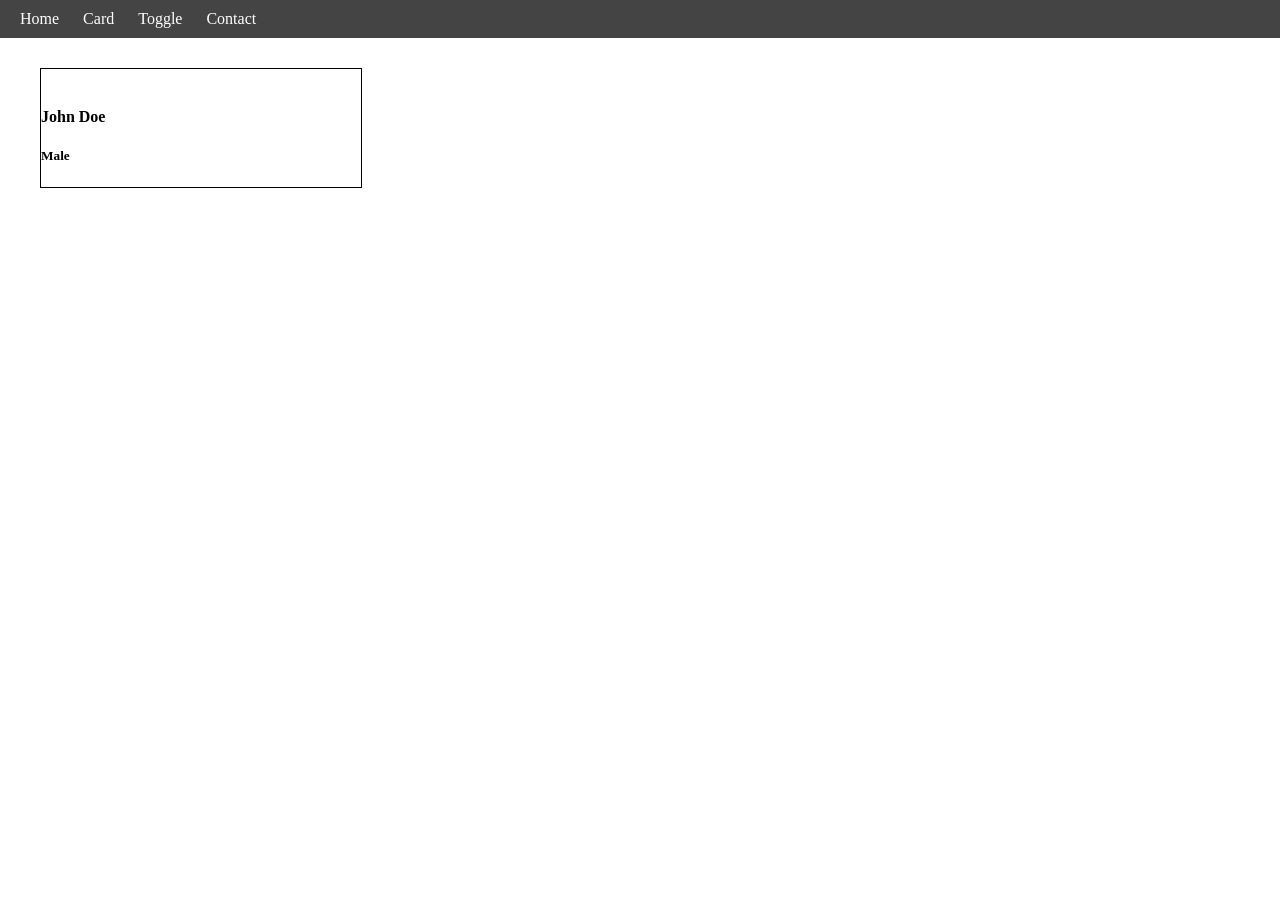
==== src/main/resources/static/card.html @ 66f50c2f "Toggle" ====
<!DOCTYPE html>
<html lang="en">
<head>
    <meta charset="UTF-8">
    <meta name="viewport" content="width=device-width, initial-scale=1.0">
    <title>Profile Card Toggle</title>
    <link rel="stylesheet" href="css/site.css">
    <link rel="stylesheet" href="css/card.css">
</head>
<body>
    <div class="navbar">
        <a href="/">Home</a>
        <a href="/card.html">Card</a>
        <a href="/toggle.html">Toggle</a>
        <a href="#">Contact</a>
    </div>
    <div class="card">
        <img src="/img/john_doe.png" alt="">
        <div class=""card-content">
            <h4>John Doe</h4>
            <h5>Male</h5>
        </div>
    </div>
    <script src="js/site.js"></script>
</body>
</html>
---- src/main/resources/static/css/site.css ----
h1 {
    color:red;
}

body{
    margin: 0px;
    padding: 0px;
}

.navbar {
    background-color: #444;
    padding: 10px;
}

.navbar a{
    color: #fff;
    text-decoration: none;
    padding: 10px;
}

.navbar a:hover{
    background-color: beige;
    color: black;
}
---- src/main/resources/static/css/card.css ----
.card {
    border: 1px solid black;
    width: 25%;
    margin-left: 40px;
    margin-top: 30px;
}

.card img {
    width: 100%;
}

.card-content{
    padding: 40px;
}
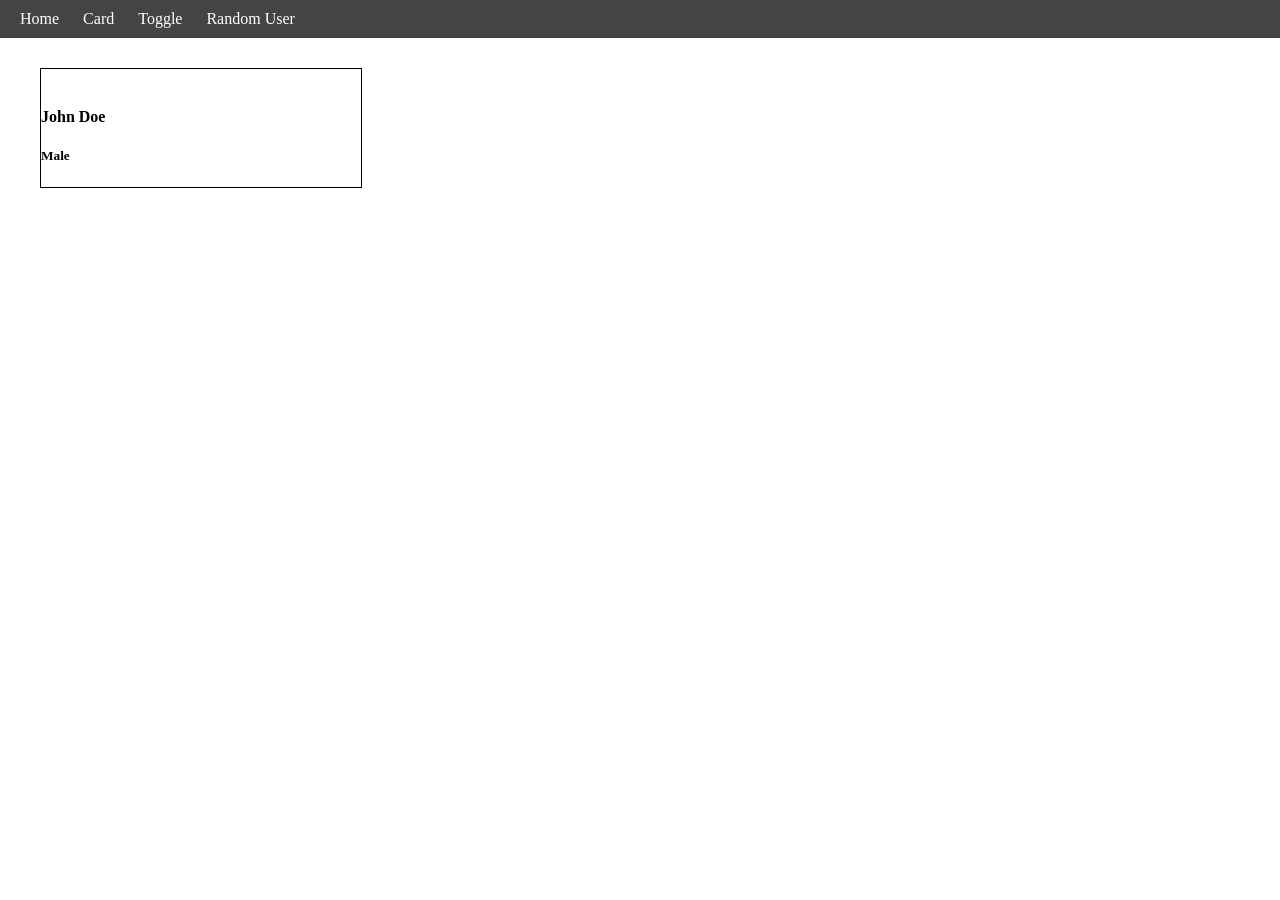
==== commit c64c259a: "Get and display next random user" ====
--- a/src/main/resources/static/card.html
+++ b/src/main/resources/static/card.html
@@ -12,7 +12,7 @@
         <a href="/">Home</a>
         <a href="/card.html">Card</a>
         <a href="/toggle.html">Toggle</a>
-        <a href="#">Contact</a>
+        <a href="/randomuser.html">Random User</a>
     </div>
     <div class="card">
         <img src="/img/john_doe.png" alt="">
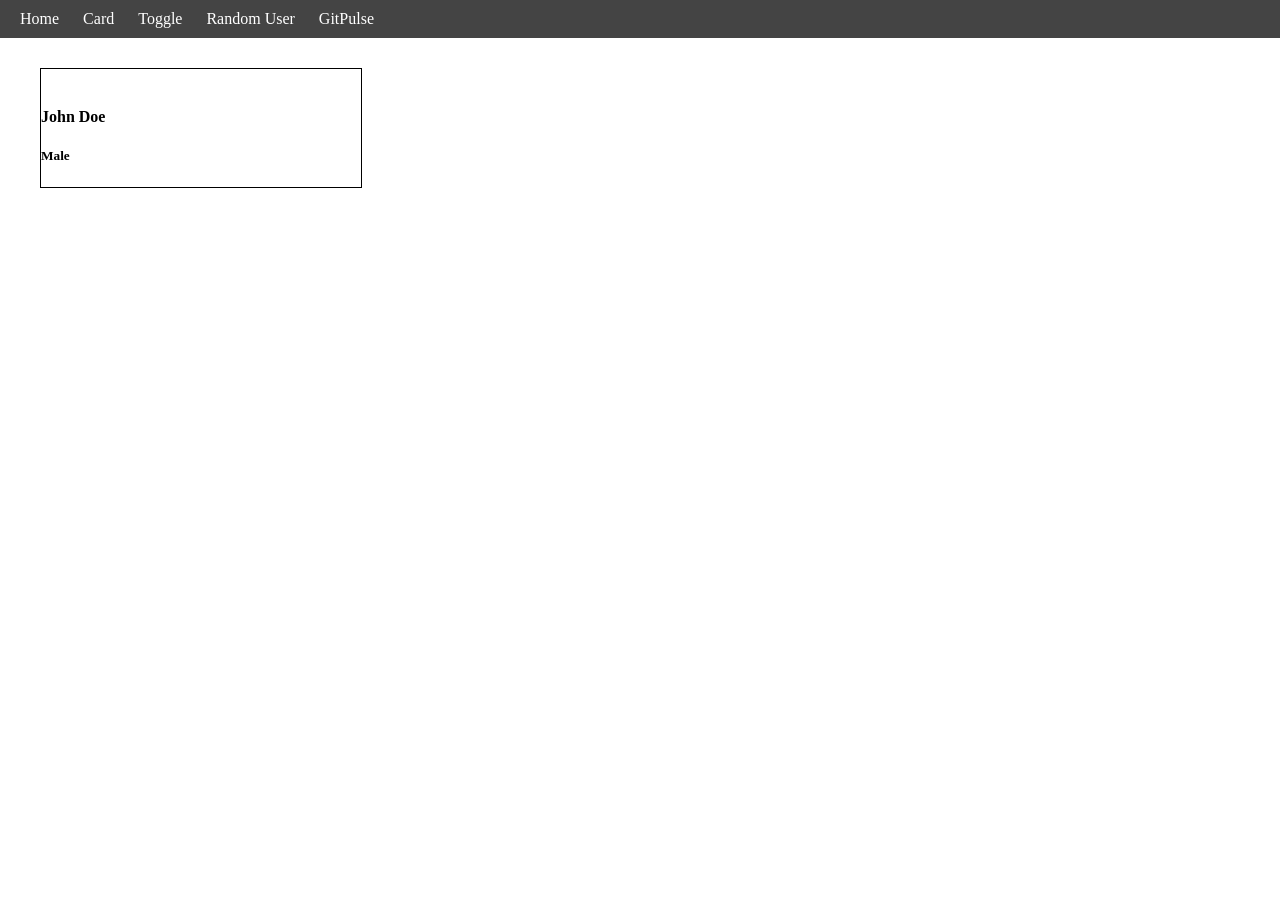
==== commit 82dc5878: "Added GitPulse" ====
--- a/src/main/resources/static/card.html
+++ b/src/main/resources/static/card.html
@@ -13,6 +13,7 @@
         <a href="/card.html">Card</a>
         <a href="/toggle.html">Toggle</a>
         <a href="/randomuser.html">Random User</a>
+        <a href="/gitpulse.html">GitPulse</a>
     </div>
     <div class="card">
         <img src="/img/john_doe.png" alt="">
